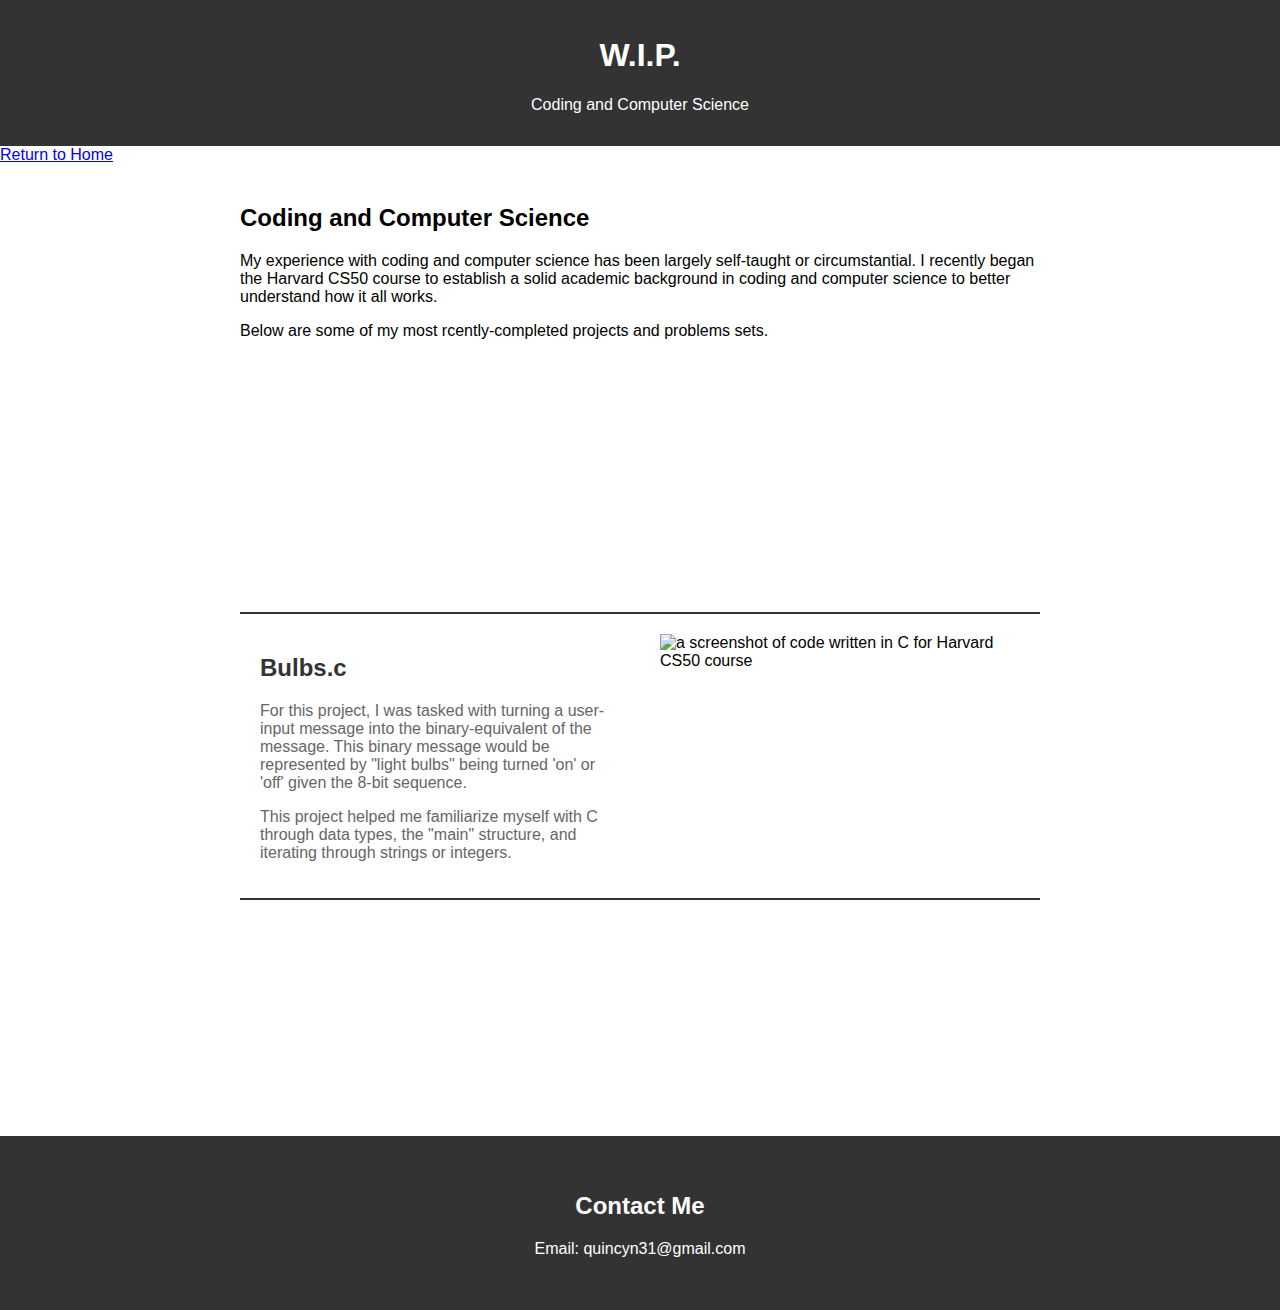
==== project1.html @ 10d6f570 "Add files via upload" ====
<!DOCTYPE html>
<html lang="en">
<head>
    <meta charset="UTF-8">
    <meta name="viewport" content="width=device-width, initial-scale=1.0">
    <link rel="stylesheet" href="portfoliostyle.css">
    <link rel="stylesheet" href="sidebyside.css">
    <title>Quincy - project1</title>
</head>
<body>

    <header>
        <h1>W.I.P.</h1>
        <p>Coding and Computer Science</p>
    </header>

    <div class="breadcrumb">
        <a href="javascript:history.back()">Return to Home</a>
    </div>

    <section id="projects">
        <h2>Coding and Computer Science</h2>
        <p> My experience with coding and computer science has been largely self-taught or circumstantial. I recently began the Harvard CS50 course to establish a solid academic background in coding and computer science to better understand how it all works.</p>
        <p> Below are some of my most rcently-completed projects and problems sets.</p>
    </section>

   <section id="bulbs">
    <div class="container">
        <div class="content-container">
            <div class="text-container">
                <h2>Bulbs.c</h2>
                <p>For this project, I was tasked with turning a user-input message into the binary-equivalent of the message. This binary message would be represented by "light bulbs" being turned 'on' or 'off' given the 8-bit sequence.</p>
                <p> This project helped me familiarize myself with C through data types, the "main" structure, and iterating through strings or integers. </p>
            </div>
            <div class="image-container">
                <img src="bulbs.c.png" alt="a screenshot of code written in C for Harvard CS50 course">
            </div>
        </div>    
    </div>
   </section>


    <footer>
        <section id="contact">
            <h2>Contact Me</h2>
            <p>Email: quincyn31@gmail.com</p>
        </section>
       </footer>
---- portfoliostyle.css ----
body {
    font-family: 'Arial', sans-serif;
    margin: 0;
    padding: 0;
}

header {
    background-color: #333;
    color: #fff;
    text-align: center;
    padding: 1em 0;
}

section {
    max-width: 800px;
    margin: 0 auto;
    padding: 20px;
}

.project {
    border: 1px solid #ddd;
    padding: 10px;
    margin-bottom: 15px;
}

footer {
    text-align: center;
    padding: 1em 0;
    background-color: #333;
    color: #fff;
}

/* Add more styling as needed */
---- sidebyside.css ----
body {
    margin: 0;
    font-family: Arial, sans-serif;
}

.container {
    display: flex;
    justify-content: center;
    align-items: center;
    height: 80vh; /* Adjust as needed */
}

.content-container {
    border-top: 2px solid #333; 
    border-bottom: 2px solid #333;
    display: flex;
    overflow: hidden; /* Hide overflow to prevent border on images from causing extra spacing */
}

.image-container,
.text-container {
    flex: 1; /* Take up equal space within the content container */
    padding: 20px; /* Adjust as needed */
}

.image-container img {
    width: 100%; /* Set the width to 100% to make it responsive */
    max-width: 500px; /* Set the maximum width for responsiveness */
    height: auto;
}

.text-container h2 {
    color: #333;
}

.text-container p {
    color: #666;
}
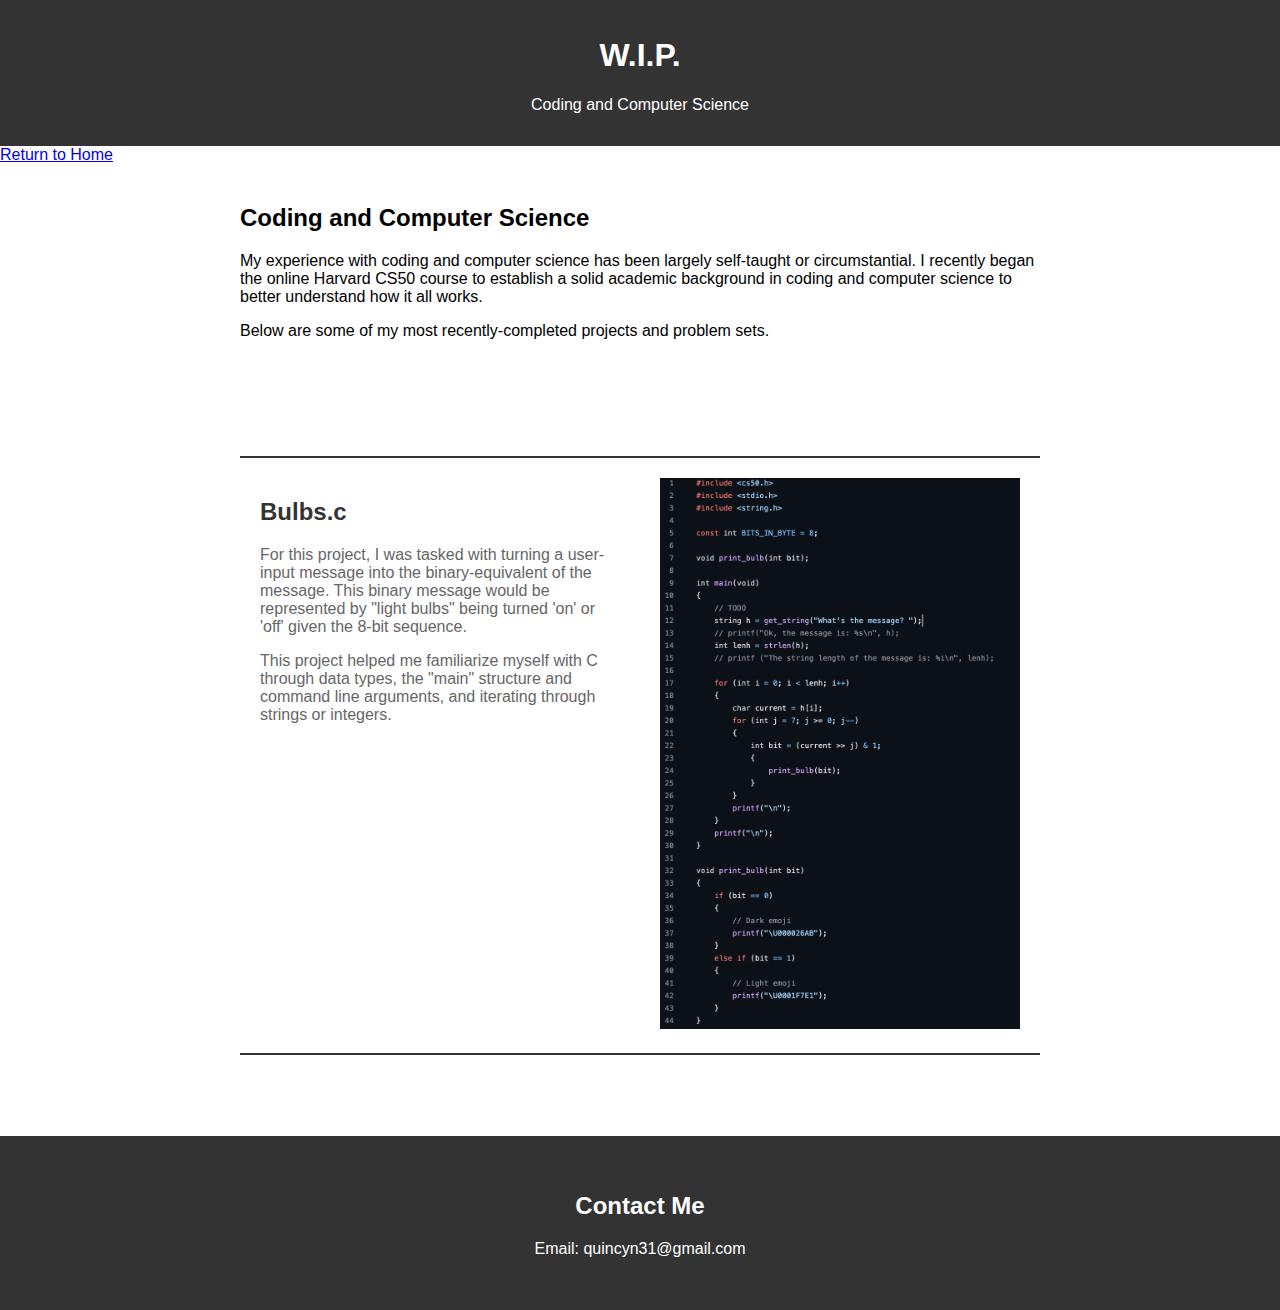
==== commit 98d55cf9: "Update project1.html" ====
--- a/project1.html
+++ b/project1.html
@@ -20,8 +20,8 @@
 
     <section id="projects">
         <h2>Coding and Computer Science</h2>
-        <p> My experience with coding and computer science has been largely self-taught or circumstantial. I recently began the Harvard CS50 course to establish a solid academic background in coding and computer science to better understand how it all works.</p>
-        <p> Below are some of my most rcently-completed projects and problems sets.</p>
+        <p> My experience with coding and computer science has been largely self-taught or circumstantial. I recently began the online Harvard CS50 course to establish a solid academic background in coding and computer science to better understand how it all works.</p>
+        <p> Below are some of my most recently-completed projects and problem sets.</p>
     </section>
 
    <section id="bulbs">
@@ -30,7 +30,7 @@
             <div class="text-container">
                 <h2>Bulbs.c</h2>
                 <p>For this project, I was tasked with turning a user-input message into the binary-equivalent of the message. This binary message would be represented by "light bulbs" being turned 'on' or 'off' given the 8-bit sequence.</p>
-                <p> This project helped me familiarize myself with C through data types, the "main" structure, and iterating through strings or integers. </p>
+                <p> This project helped me familiarize myself with C through data types, the "main" structure and command line arguments, and iterating through strings or integers. </p>
             </div>
             <div class="image-container">
                 <img src="bulbs.c.png" alt="a screenshot of code written in C for Harvard CS50 course">
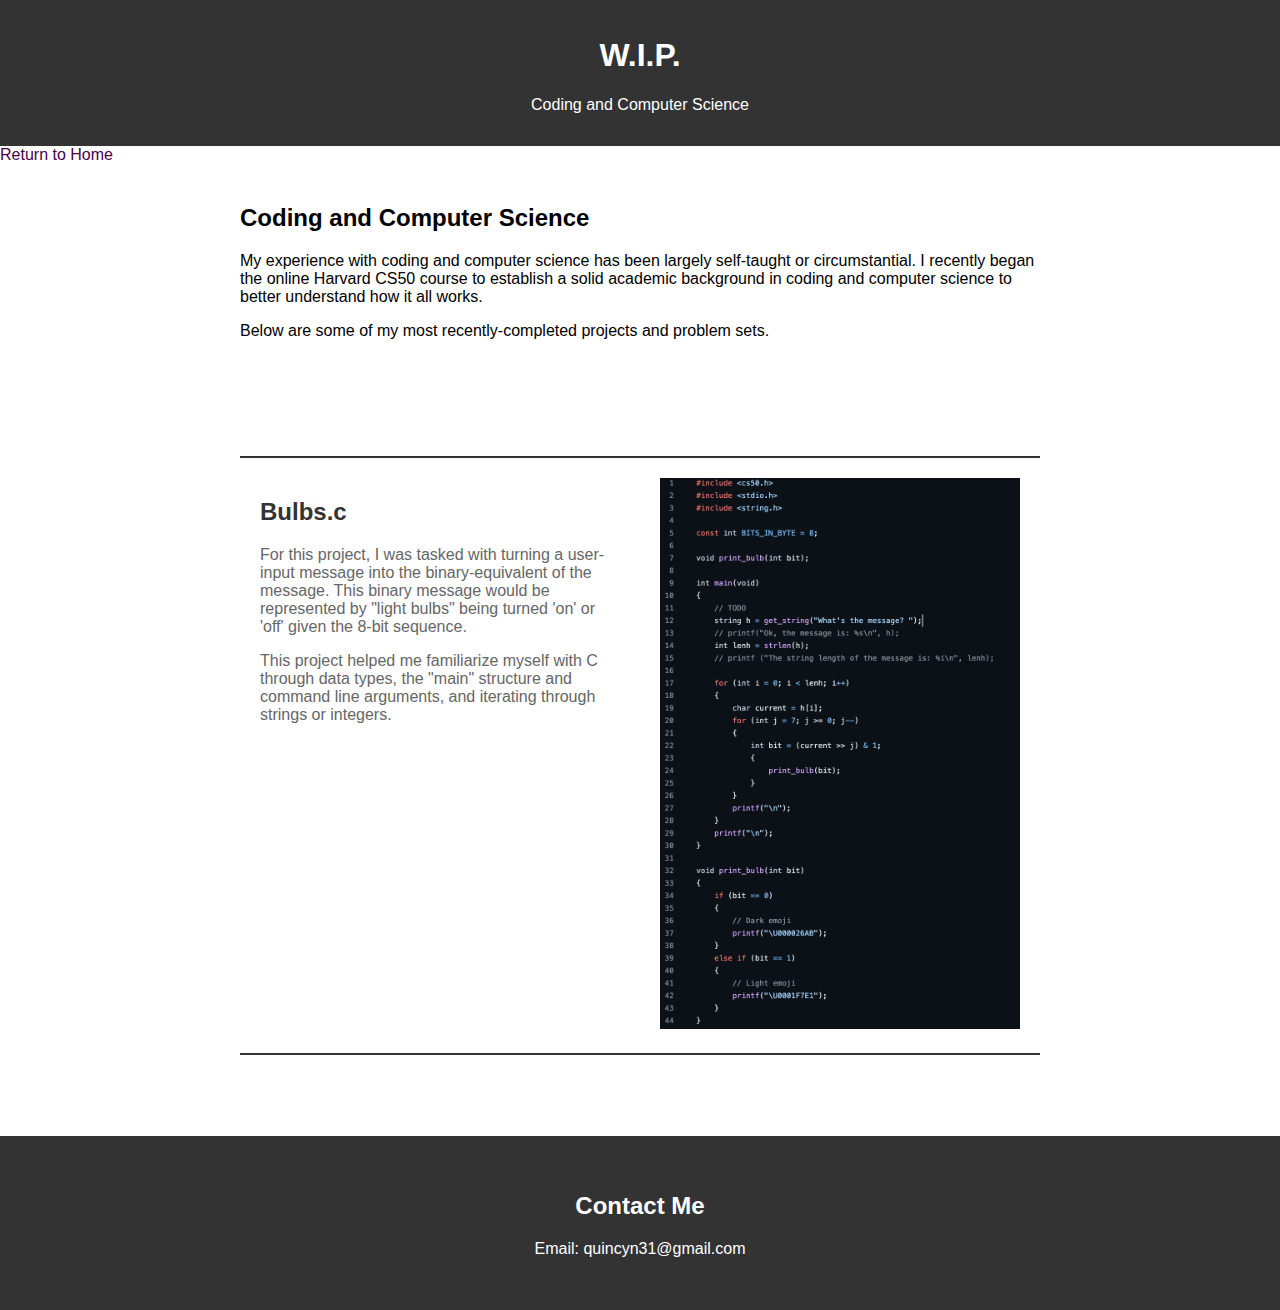
==== commit 9954a32b: "Update project1.html" ====
--- a/project1.html
+++ b/project1.html
@@ -17,6 +17,13 @@
     <div class="breadcrumb">
         <a href="javascript:history.back()">Return to Home</a>
     </div>
+     <style>
+        .breadcrumb a 
+        {
+            color: rgb(73, 0, 73);
+            text-decoration: none; /* Optional: Remove underline */
+        }
+    </style>
 
     <section id="projects">
         <h2>Coding and Computer Science</h2>
